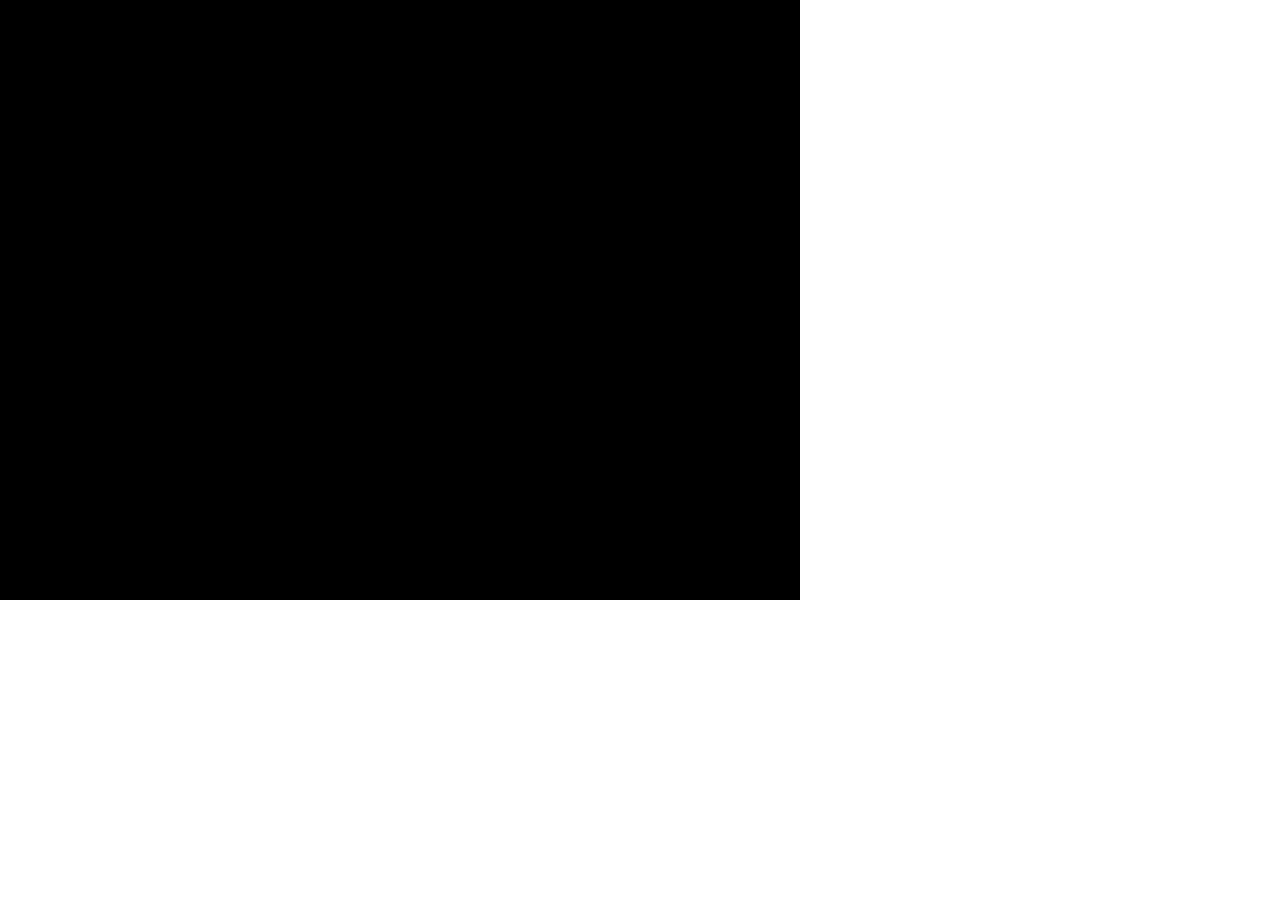
==== lesson7/Phaser/template.html @ 3ead15ea "." ====
<!DOCTYPE html> 
<html lang="en"> 
<head> 
	<meta charset="UTF-8" />
	<title>Phaser - Making your first game, part 1</title>
	<script type="text/javascript" src="js/phaser.min.js"></script>
    <style type="text/css">
        body {
            margin: 0;
        }
    </style>
</head>
<body>

<script type="text/javascript">

var game = new Phaser.Game(800, 600, Phaser.AUTO, '', { preload: preload, create: create, update: update });

function preload() {
	game.load.image('sky', 'assets/sky.png');
	game.load.image('ground', 'assets/platform.png');
	game.load.image('star', 'assets/star.png');
	game.load.spritesheet('dude', 'assets/dude.png', 32, 48);
}

function create() {
	game.physics.startsystem(Phaser.Physics.ARCADE);
	game.add.sprite(0, 0, 'sky')

	//making a group of platforms
	platforms = game.add.physicsGroup();

	//making the ground
	platform.enableBody = true;
	ground.scale.setTo(2,2);
	ground.body.immovable = true;

	//making the ledge
	var ledge = platforms.create(400,400, 'ground');
	ledge.body.immovable = true;
	ledge = platforms.create(-150,250,'ground');
	ledge.body.immovable = true;

	//making the players
	play = game.add.sprite(32,game.world.height - 220, 'dude');
	player.animations.add('left', [0, 1, 2, 3,], 10, true);
	player.animations.add('right', [5, 6, 7, 8,], 10, true);
	game.physics.arcade.enable(player);
	player,body.bounce.y = 0.2;
	player.body.collideWorldBounds = true;

	//create keyboard entry
	cursors = game.input.keyboard.createCursorKeys();

	var ground = platform.create(0, game.world.height - 50, 'ground');
}



function update() {
	//Collide player with te platforms
	game.physics.arcade.collide(player, platforms);
	player.body.velocity.x = 0;

	if(cursors.left.isDown)
	{
		player.body.velocity.x = -150;
		player.animations.play('left');
	} 
	else if(cursors.right.isDown) 
	{
		player.body.velocity.x = 150;
		player.animation.play('right')
	} 
	else
	{
		player.animations.stop();
		player.fame = 4;
	} 


	if(cursors.up.isDown && player.body.touching.down){
		player.body.velocity.y = -350;
	}
	
	}
</script>

</body>
</html>
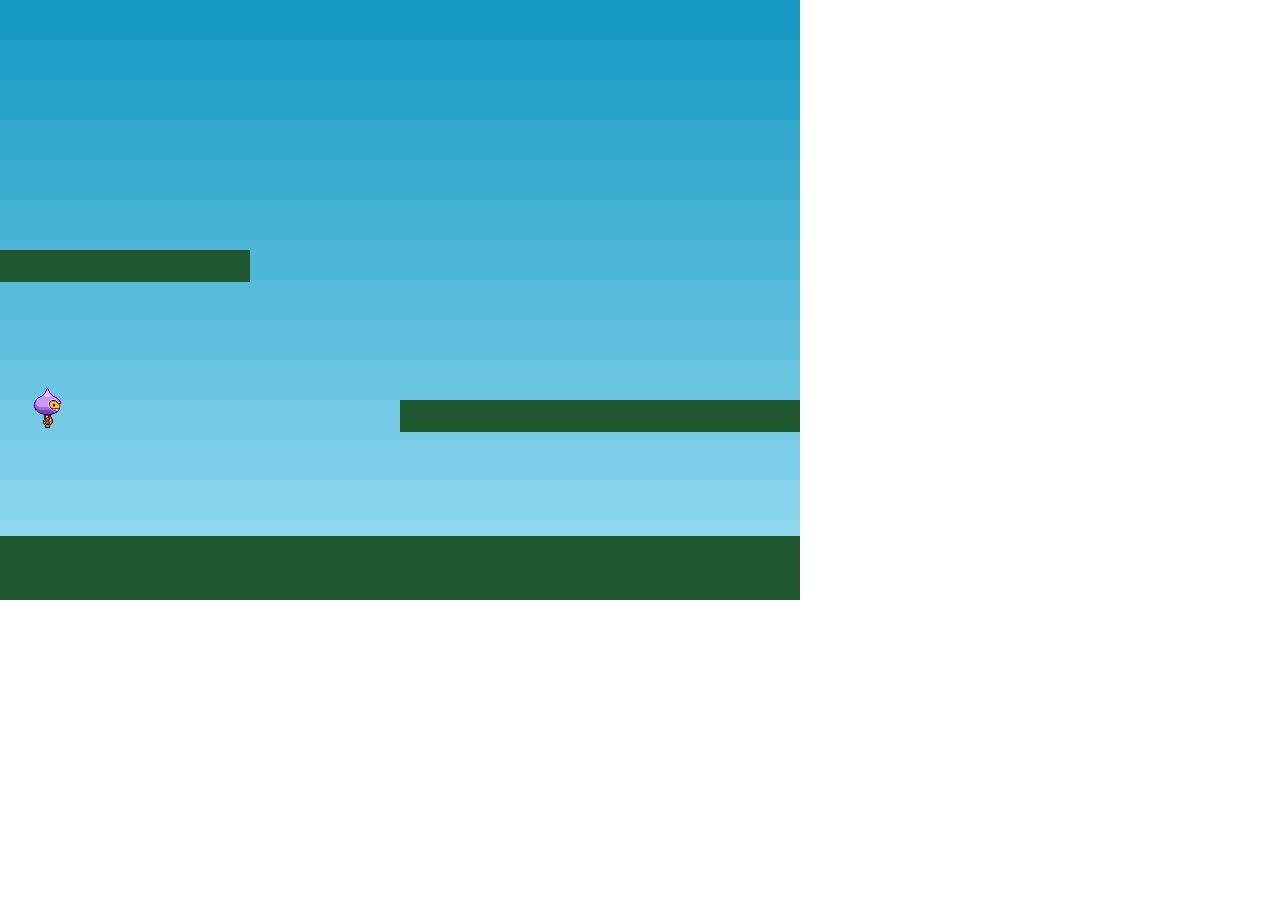
==== commit c995bd71: "try again" ====
--- a/lesson7/Phaser/template.html
+++ b/lesson7/Phaser/template.html
@@ -24,35 +24,36 @@
 }
 
 function create() {
-	game.physics.startsystem(Phaser.Physics.ARCADE);
+	game.physics.startSystem(Phaser.Physics.ARCADE);
 	game.add.sprite(0, 0, 'sky')
 
 	//making a group of platforms
 	platforms = game.add.physicsGroup();
 
 	//making the ground
-	platform.enableBody = true;
+	platforms.enableBody = true;
+
+	var ground = platforms.create(0, game.world.height - 64, "ground");
 	ground.scale.setTo(2,2);
 	ground.body.immovable = true;
 
 	//making the ledge
-	var ledge = platforms.create(400,400, 'ground');
+	var ledge = platforms.create(400,400, "ground");
 	ledge.body.immovable = true;
 	ledge = platforms.create(-150,250,'ground');
 	ledge.body.immovable = true;
 
 	//making the players
-	play = game.add.sprite(32,game.world.height - 220, 'dude');
+	player = game.add.sprite(32,game.world.height - 220, 'dude');
 	player.animations.add('left', [0, 1, 2, 3,], 10, true);
 	player.animations.add('right', [5, 6, 7, 8,], 10, true);
 	game.physics.arcade.enable(player);
-	player,body.bounce.y = 0.2;
+	player.body.bounce.y = 0;
 	player.body.collideWorldBounds = true;
 
 	//create keyboard entry
 	cursors = game.input.keyboard.createCursorKeys();
 
-	var ground = platform.create(0, game.world.height - 50, 'ground');
 }
 
 
@@ -82,7 +83,7 @@
 	if(cursors.up.isDown && player.body.touching.down){
 		player.body.velocity.y = -350;
 	}
-	
+
 	}
 </script>
 
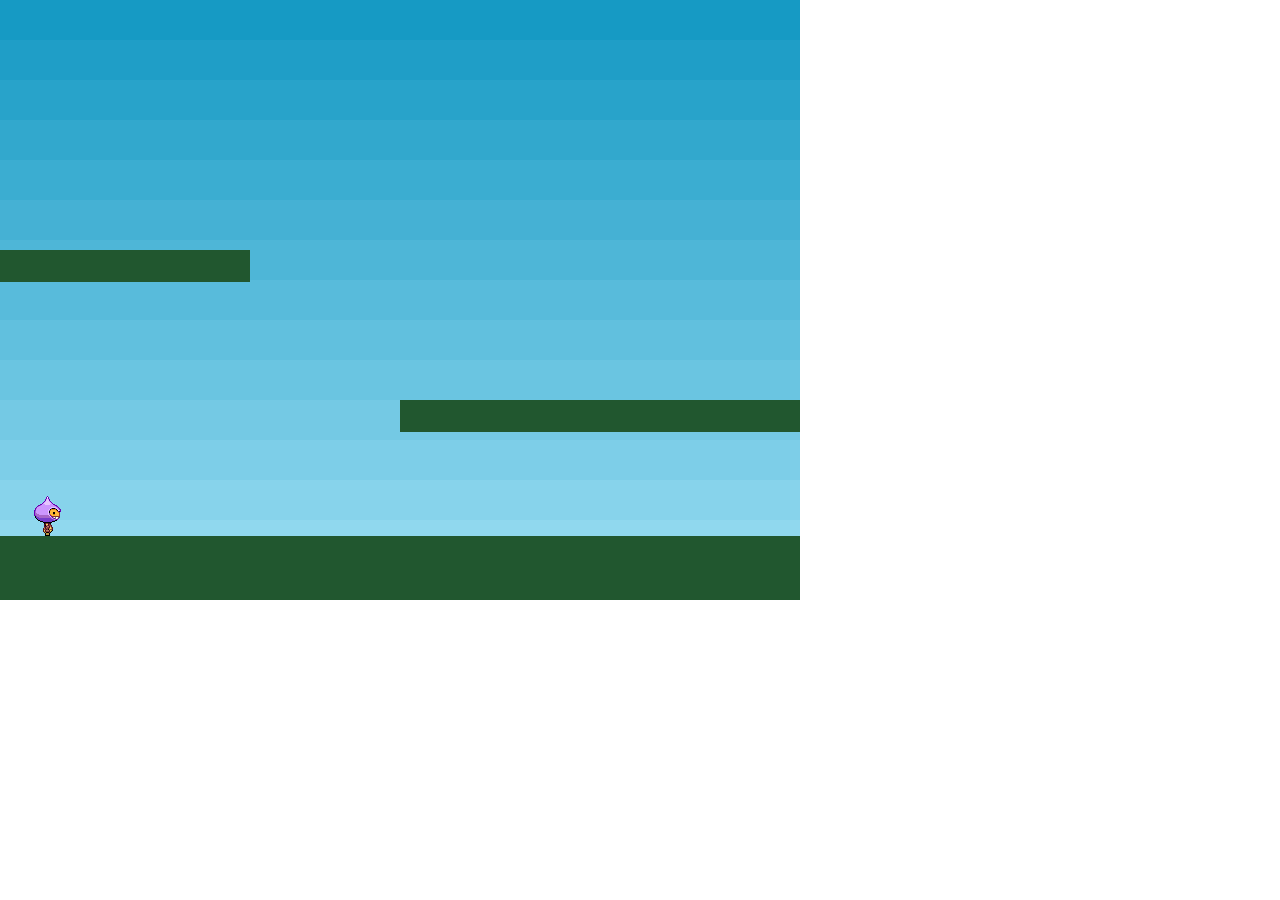
==== commit c2a6b2ac: "..........." ====
--- a/lesson7/Phaser/template.html
+++ b/lesson7/Phaser/template.html
@@ -48,7 +48,9 @@
 	player.animations.add('left', [0, 1, 2, 3,], 10, true);
 	player.animations.add('right', [5, 6, 7, 8,], 10, true);
 	game.physics.arcade.enable(player);
+	//player physics properties.
 	player.body.bounce.y = 0;
+	player.body.gravity.y = 300;
 	player.body.collideWorldBounds = true;
 
 	//create keyboard entry
@@ -71,7 +73,7 @@
 	else if(cursors.right.isDown) 
 	{
 		player.body.velocity.x = 150;
-		player.animation.play('right')
+		player.animations.play('right')
 	} 
 	else
 	{
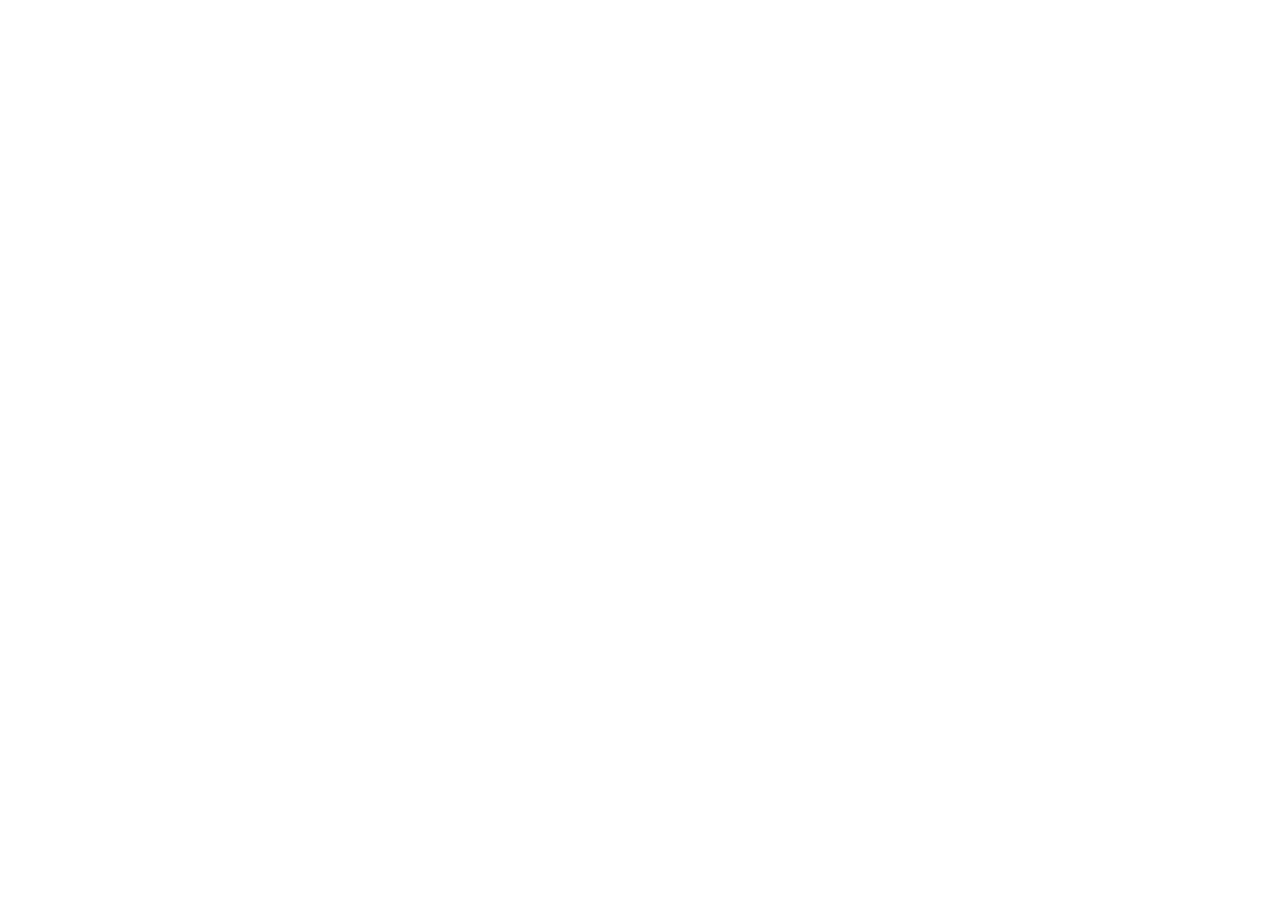
==== commit 0fa34e17: "." ====
--- a/lesson7/Phaser/template.html
+++ b/lesson7/Phaser/template.html
@@ -55,6 +55,11 @@
 
 	//create keyboard entry
 	cursors = game.input.keyboard.createCursorKeys();
+	cursors.up.onDown.add(function(){
+		if (player.body.touching.down)
+			player.body.velocity.y = -350;
+
+	})
 
 }
 
@@ -79,12 +84,6 @@
 	{
 		player.animations.stop();
 		player.fame = 4;
-	} 
-
-
-	if(cursors.up.isDown && player.body.touching.down){
-		player.body.velocity.y = -350;
-	}
 
 	}
 </script>
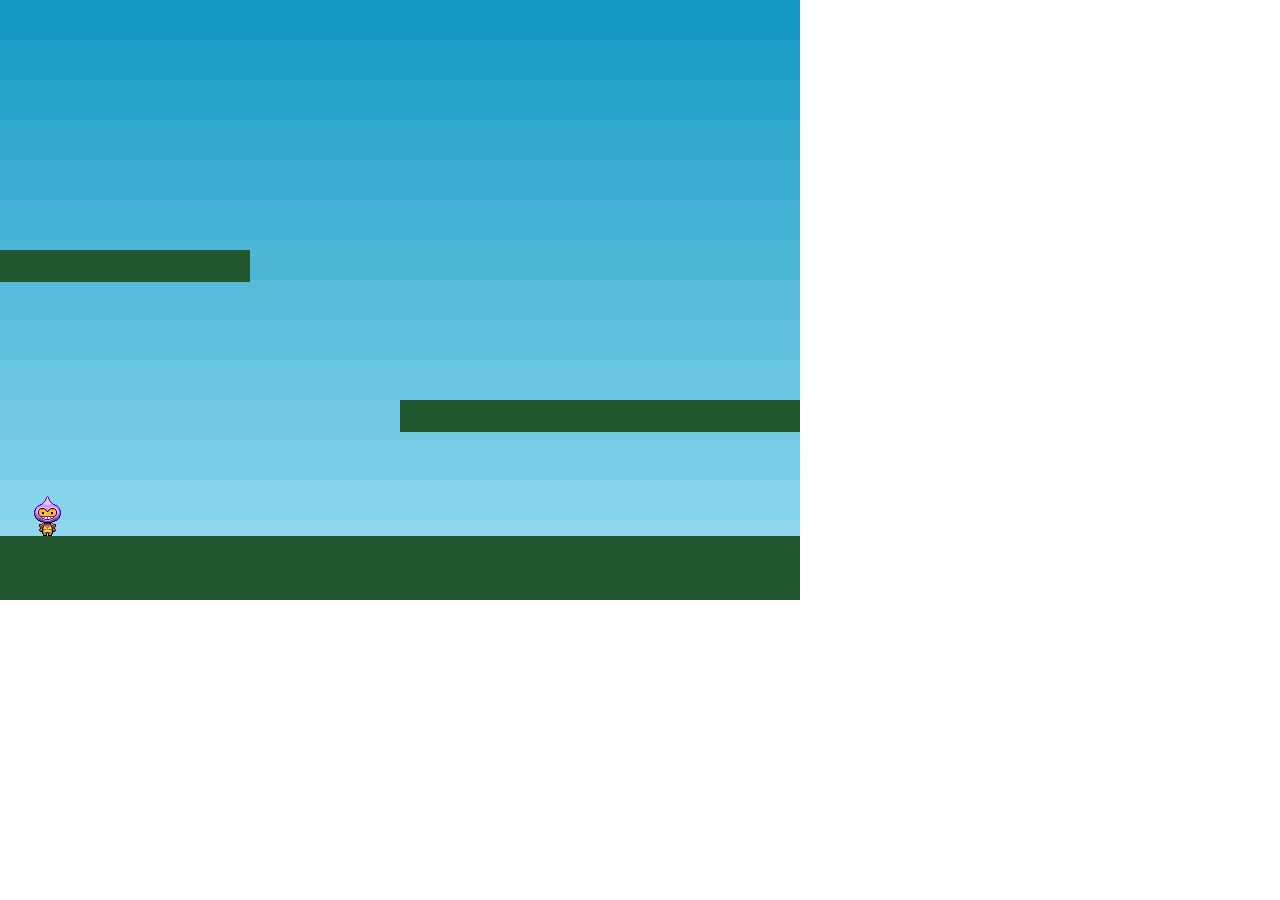
==== commit 25c28a4f: "......................." ====
--- a/lesson7/Phaser/template.html
+++ b/lesson7/Phaser/template.html
@@ -83,9 +83,9 @@
 	else
 	{
 		player.animations.stop();
-		player.fame = 4;
-
+		player.frame = 4;
 	}
+}
 </script>
 
 </body>
